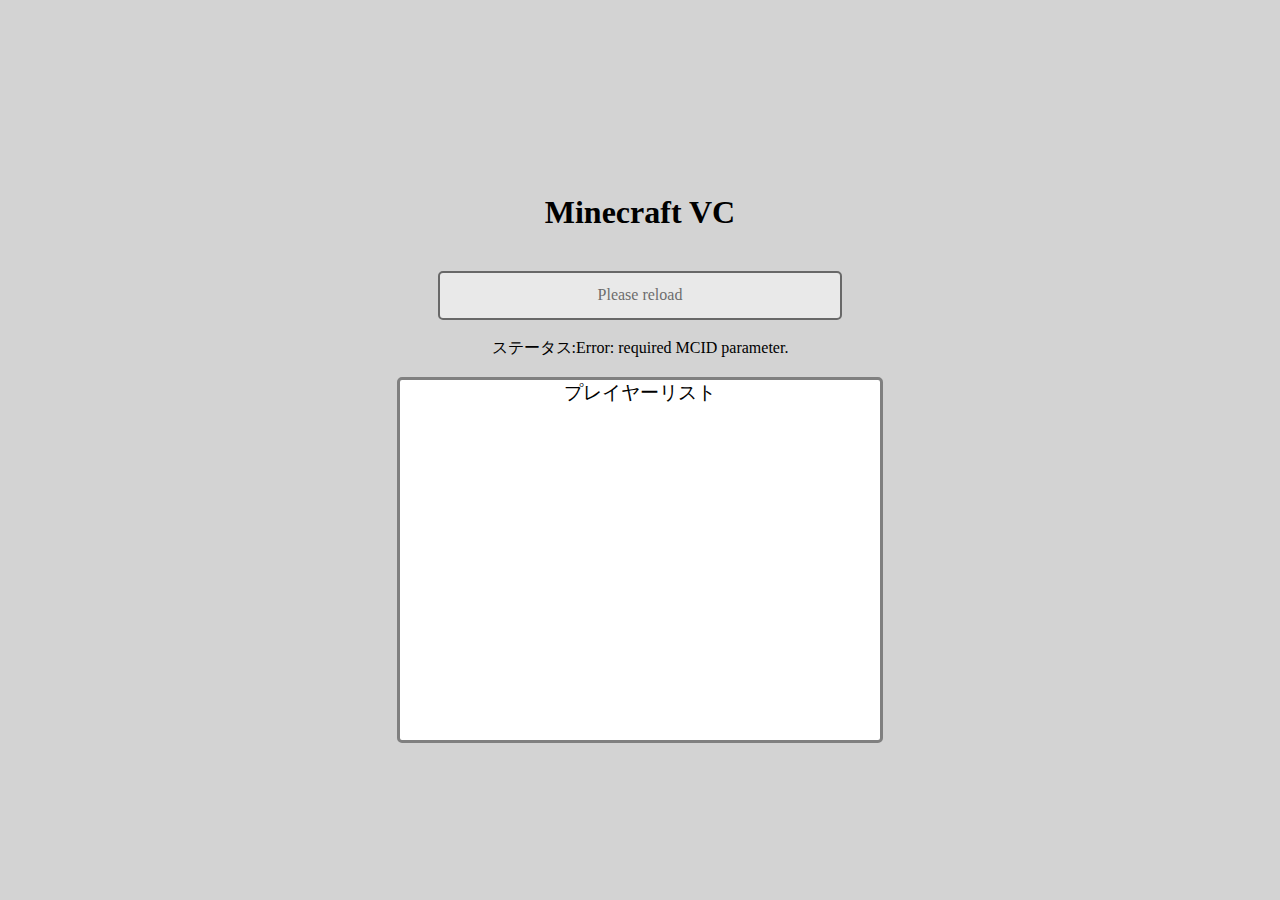
==== assets/client.html @ ab4178ea "🚚 ファイルを追加, client/serverに分けた" ====
<!DOCTYPE html>

<head>
  <title>Minecraft VC</title>
  <link rel="stylesheet" href="style.css" type="text/css">
</head>

<body>
  <div class="container">

    <h1>Minecraft VC</h1>
    <div class="button">
      <label>
        <span id="button-message">Connect to VC</span>
        <button style="display:none;" id="button"></button>
      </label>
    </div>
    <span>ステータス:<span id="message"></span></span>
    <div class="users">
      <span class="users-header">プレイヤーリスト</span>
      <div id="volumes" class="volumes">
      </div>
    </div>
  </div>
</body>

<script src="./script.js"></script>
<script src="./client.js"></script>
---- assets/style.css ----
body {
  margin: 0;
  min-height: 100vh;

  background-color: lightgray;

  display: flex;
  flex-direction: column;
  flex-wrap: nowrap;
  justify-content: center;
  align-items: center;
}

.container {
  display: flex;
  flex-direction: column;
  flex-wrap: nowrap;
  justify-content: center;
  align-items: center;

}

.container>* {
  margin-top: 1lh;
}

.button {
  height: 2.5lh;
  width: 25em;

  background-color: white;
  border-radius: 5px;
  border-width: 2px;
  border-style: solid;

  display: flex;
  flex-direction: column;
  flex-wrap: nowrap;
  justify-content: center;
  align-items: center;
}

.button:has(.button-disable) {
  opacity: 0.5;
}

.button:has(.button-green) {
  border-color: greenyellow;
}

.button:has(.button-red) {
  border-color: coral;
}

.users {
  height: 40vh;
  width: 30em;

  display: flex;
  flex-direction: column;
  flex-wrap: nowrap;
  align-items: center;

  background-color: white;
  border-radius: 5px;
  border-color: gray;
  border-width: 3px;
  border-style: solid;
}

.users-header {
  font-size: 120%;
}

.volumes {
  width: 100%;

  display: flex;
  flex-direction: column;
  flex-wrap: nowrap;
  justify-content: flex-start;
  align-items: center;

  overflow-y: auto;
}

.volumes>* {
  margin-top: 0.1lh;
}

.volume-group {
  display: flex;
  flex-direction: row;
  flex-wrap: nowrap;
  align-items: center;
}

.volume-input {
  height: 0.3rem;

  background-color: lightgrey;
  border-radius: 0.15rem;

  appearance: none;
}

.volume-value {
  font-size: 90%;
  color: gray;
}
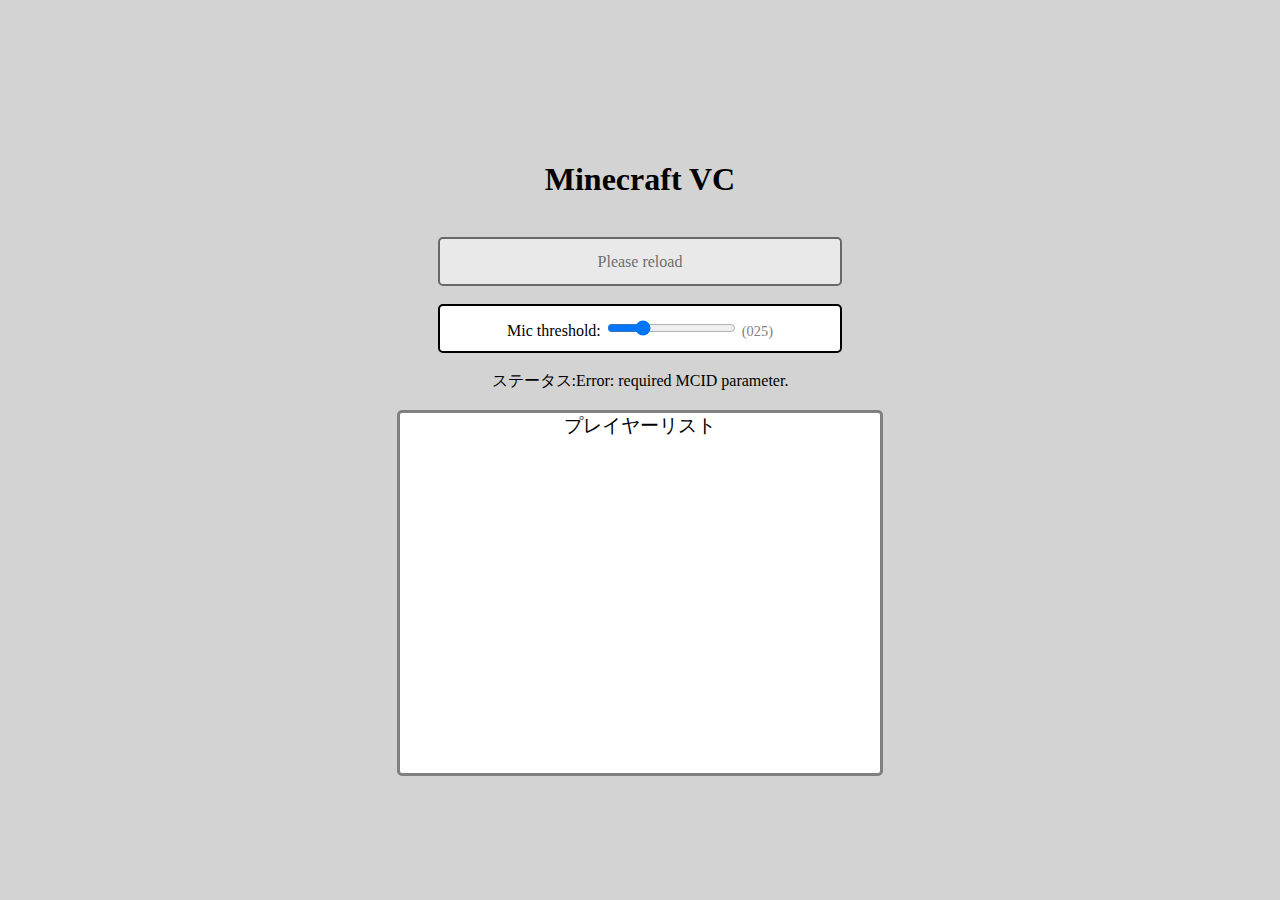
==== commit 6c2ccc1f: "✨ マイク入力の閾値を設定できるように" ====
--- a/assets/client.html
+++ b/assets/client.html
@@ -12,7 +12,14 @@
     <div class="button">
       <label>
         <span id="button-message">Connect to VC</span>
-        <button style="display:none;" id="button"></button>
+        <input id="button" style="display:none;" type="button"></input>
+      </label>
+    </div>
+    <div class="button">
+      <label>
+        <span id="button-message">Mic threshold:</span>
+        <input id="mic-threshold" type="range" min="0" max="100" step="1"></input>
+        <span id="mic-threshold-value" class="volume-value"></span>
       </label>
     </div>
     <span>ステータス:<span id="message"></span></span>
